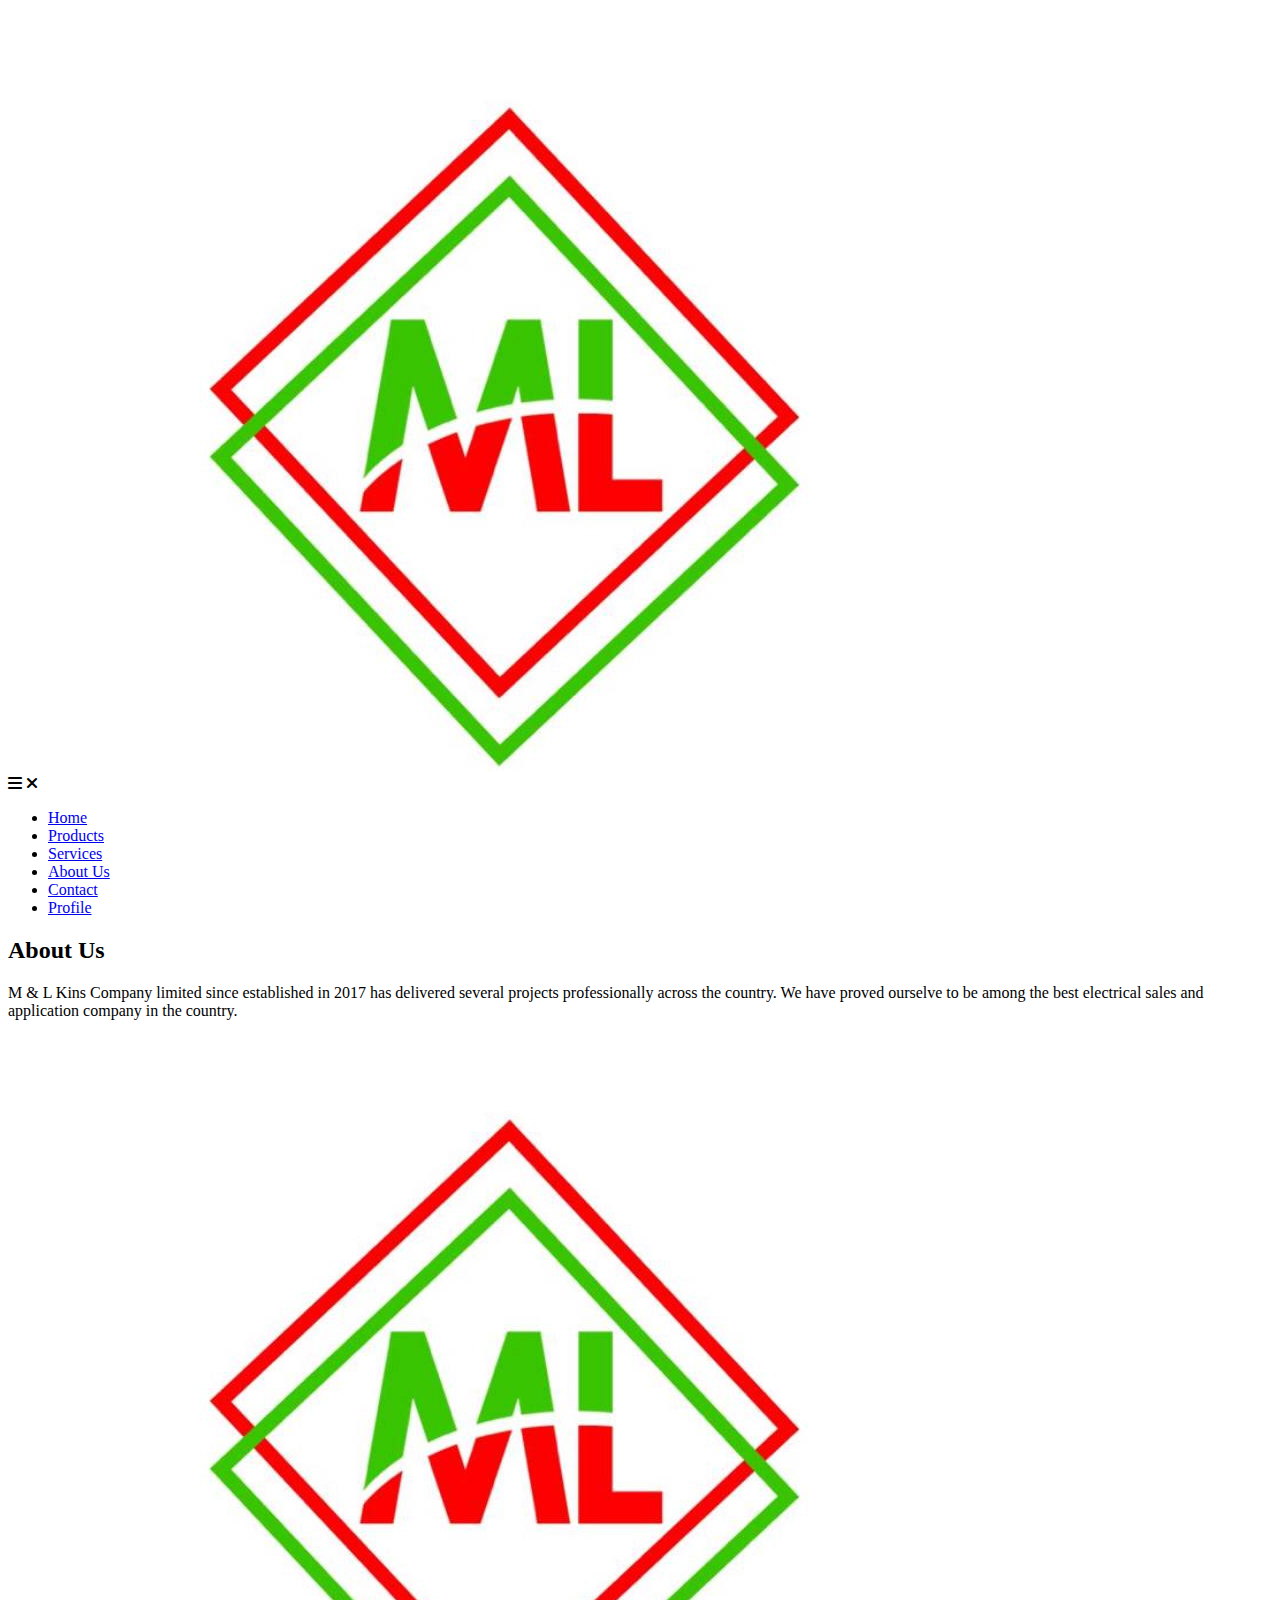
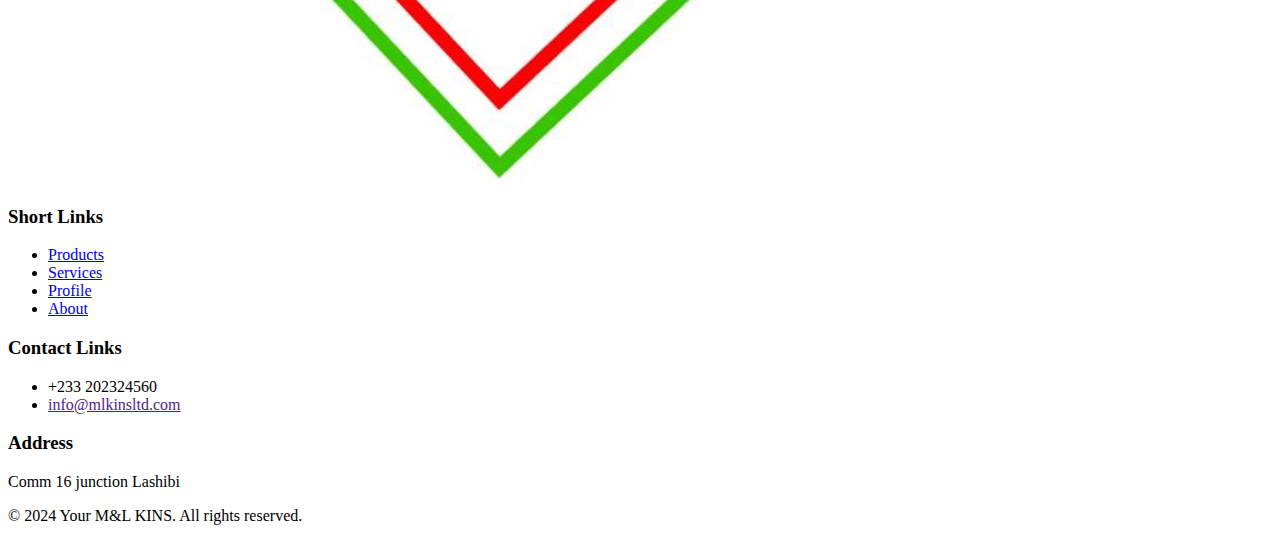
==== aboutus.html @ 8ec1dad8 "Add files via upload" ====
<!DOCTYPE html>
<html lang="en">
<head>
    <meta charset="UTF-8">
    <meta name="viewport" content="width=device-width, initial-scale=1.0">
    <link rel="stylesheet" href="css/style.css">
    <link rel="stylesheet" href="css/all.min.css">
    <link rel="stylesheet" href="https://cdn.jsdelivr.net/npm/swiper@11/swiper-bundle.min.css" />
    <title>Document</title>
</head>
<body>
<header>
    <nav>
    <img src="images/logo.jpg" class="logo" alt="">
    <div class="navbar">
        <div class="nav-btn">
            <i id="show" class="fas fa-bars"></i>
            <i id="hide" class="fas fa-times"></i>
        </div>
        <ul id="ul">
            <li><a href="index.html">Home</a></li>
            <li><a href="products.html">Products</a></li>
            <li><a href="services.html">Services</a></li>
            <li  class="active"><a href="aboutus.html">About Us</a></li>
            <li><a href="contact.html">Contact</a></li>
            <li><a href="profile.html">Profile</a></li>
        </ul>
    </div>
    </nav>
</header>
<main>
<section class="about">
<h2>About Us</h2>
<div class="about-us">
    <div class="text">
        <span>M & L Kins Company limited since established in 2017 has delivered several projects
            professionally across the country. We have proved ourselve to be among the best electrical sales and application company in the country.
        </span>
    </div>
    <div class="img">
        <img src="images/logo.jpg" alt="">
    </div>
</div>
</section>
</main>



<footer>
    <div>
        <div class="links">
            <h3>Short Links</h3>
            <ul>
                <li><a href="products.html">Products</a></li>
                <li><a href="services.html">Services</a></li>
                <li><a href="profile.html">Profile</a></li>
                <li><a href="aboutus.html">About</a></li>
            </ul>
        </div>
        <div class="links">
            <h3>Contact Links</h3>
            <ul>
                <li>+233 202324560</li>
                <li><a href="">info@mlkinsltd.com</a></li>
            </ul>
        </div>
        <div class="address">
            <h3>Address</h3>
            <span>Comm 16 junction Lashibi</span>
        </div>
    </div>
    <p>&copy; 2024 Your M&L KINS. All rights reserved.</p>
</footer>
<script src="js/navbar.js"></script>
</body>
</html>
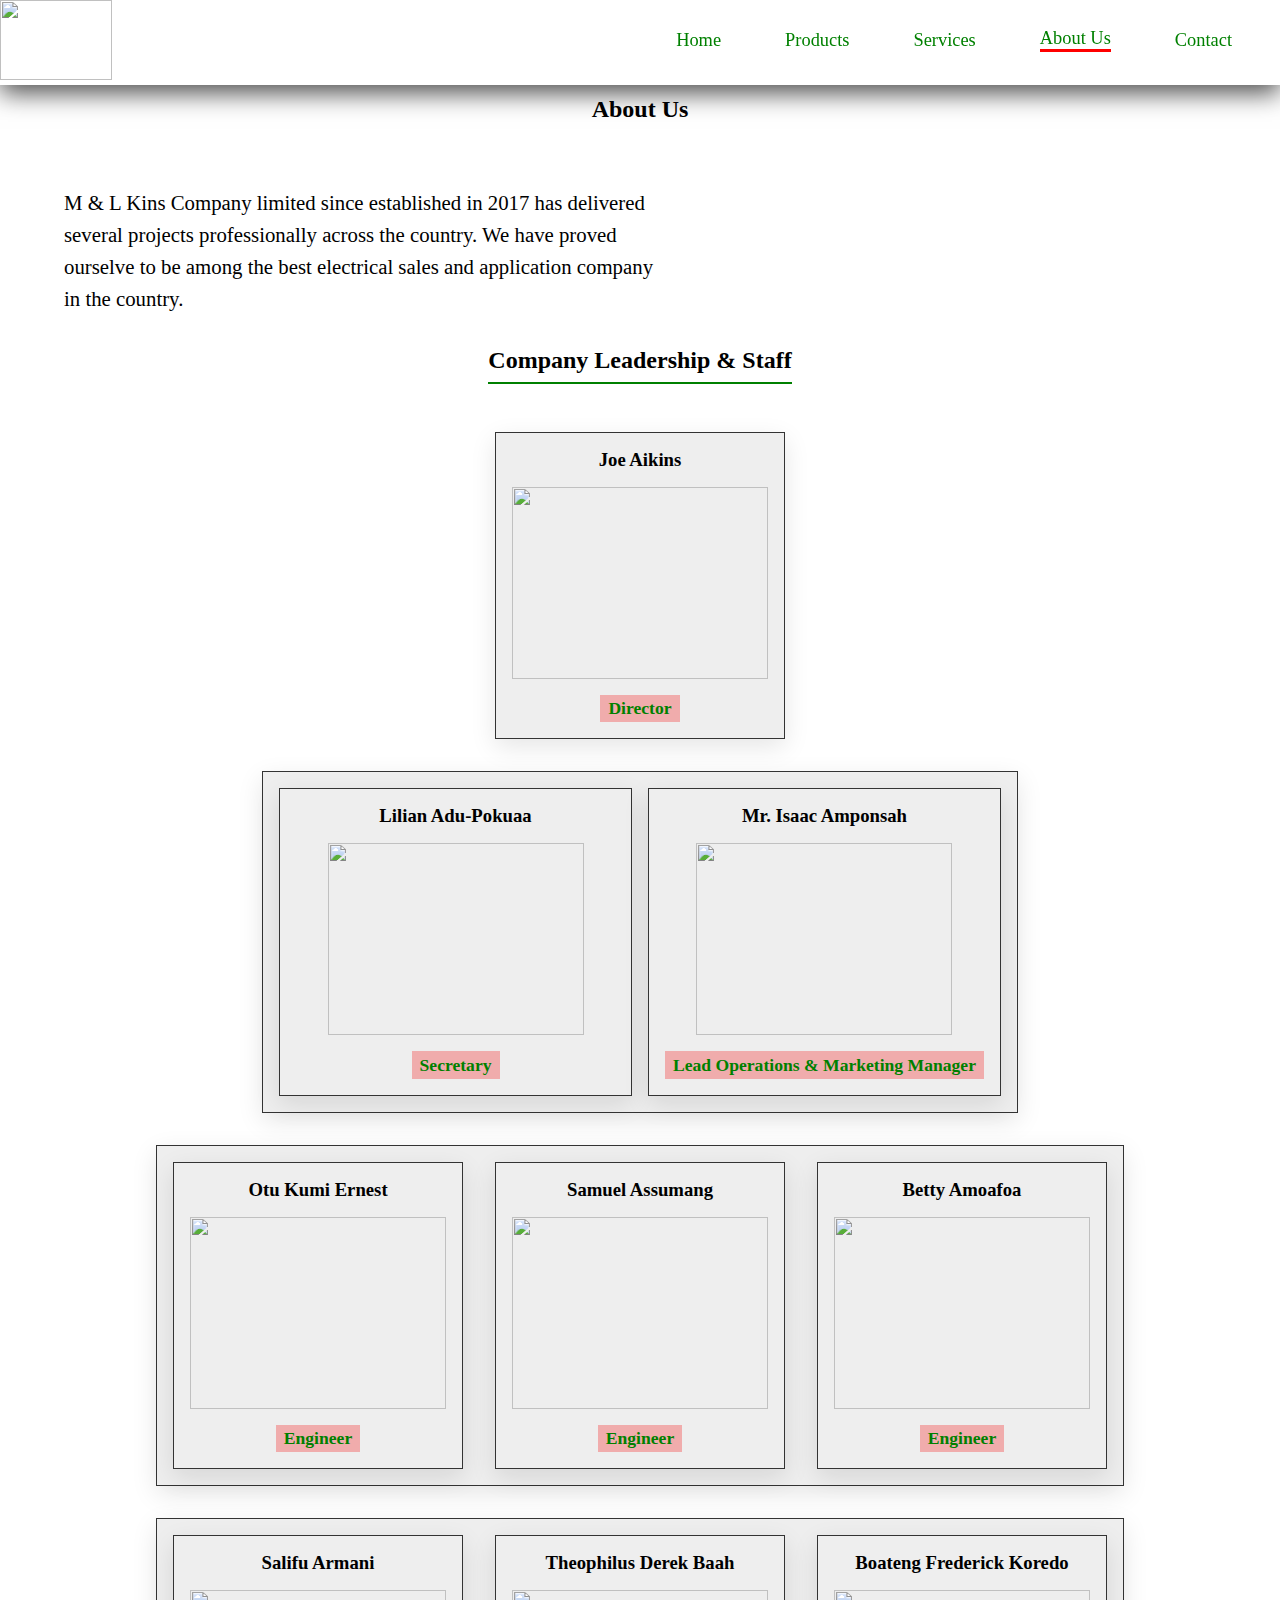
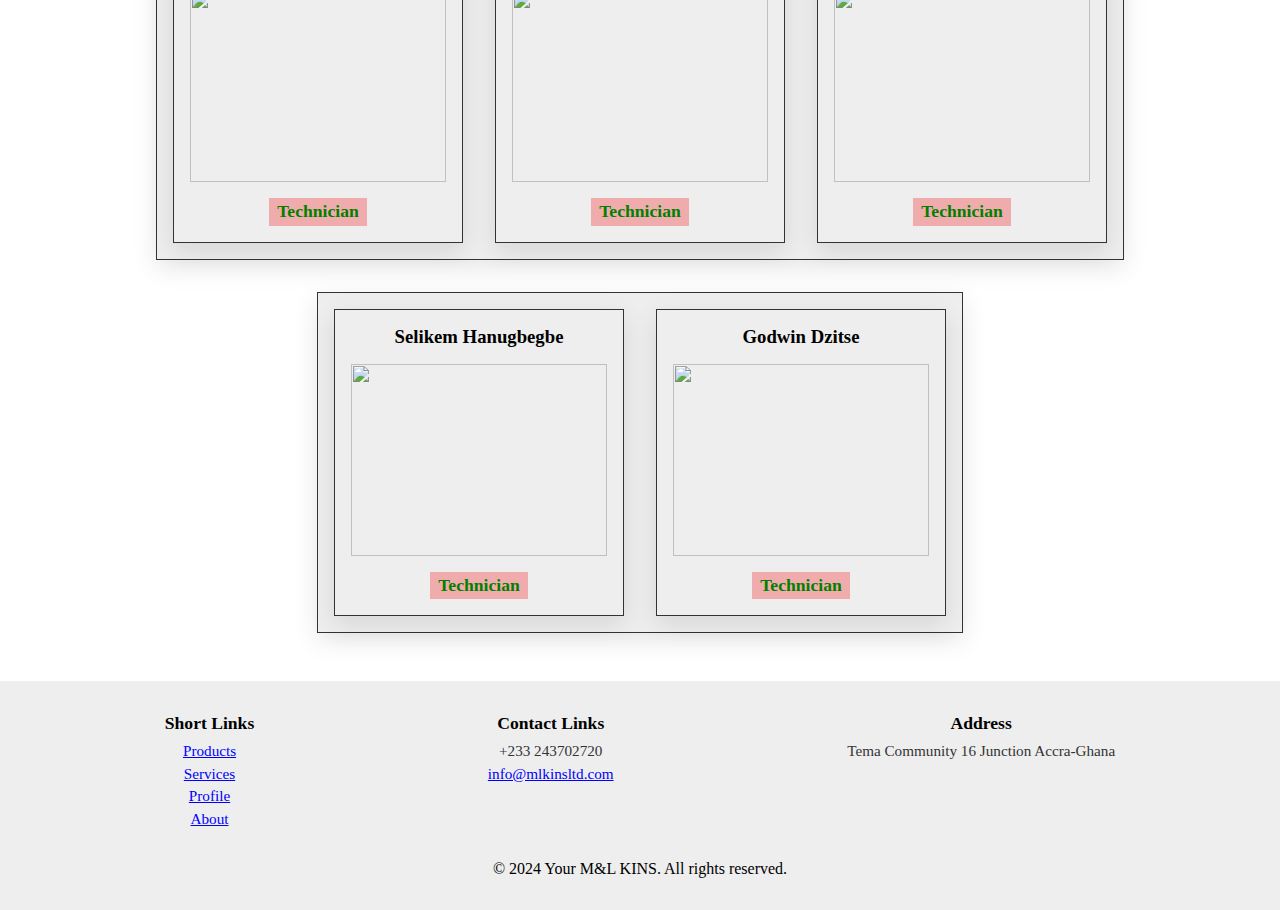
==== commit 473d9c1d: "Add files via upload" ====
--- a/aboutus.html
+++ b/aboutus.html
@@ -23,7 +23,7 @@
             <li><a href="services.html">Services</a></li>
             <li  class="active"><a href="aboutus.html">About Us</a></li>
             <li><a href="contact.html">Contact</a></li>
-            <li><a href="profile.html">Profile</a></li>
+            
         </ul>
     </div>
     </nav>
@@ -42,6 +42,76 @@
     </div>
 </div>
 </section>
+
+<section class="profile">
+<h2>Company Leadership & Staff</h2>
+<div>
+    <div class="worker">
+        <h3>Joe Aikins</h3>
+        <img src="images/director.jpg" alt="">
+        <h3 class="pos">Director</h3>
+    </div>
+<div class="sec">
+    <div class="worker">
+        <h3>Lilian Adu-Pokuaa</h3>
+        <img src="images/6.jpg" alt="">
+        <h3 class="pos">Secretary</h3>
+    </div>
+    <div class="worker">
+        <h3>Mr. Isaac Amponsah</h3>
+        <img src="images/lead.jpg" alt="">
+        <h3 class="pos">Lead Operations & Marketing Manager</h3>
+    </div>
+</div>
+<div class="engineers">
+    <div class="worker">
+        <h3>Otu Kumi Ernest</h3>
+        <img src="images/2.jpg" alt="">
+        <h3 class="pos">Engineer</h3>
+    </div>
+    <div class="worker">
+        <h3>Samuel Assumang</h3>
+        <img src="images/4.jpg" alt="">
+        <h3 class="pos">Engineer</h3>
+    </div>
+    <div class="worker">
+        <h3>Betty Amoafoa</h3>
+        <img src="images/7.jpg" alt="">
+        <h3 class="pos">Engineer</h3>
+    </div>
+</div>
+<div class="technicians">
+    <div class="worker">
+        <h3>Salifu Armani</h3>
+        <img src="images/tehnicians (1).jpg" alt="">
+        <h3 class="pos">Technician</h3>
+    </div>
+    <div class="worker">
+        <h3>Theophilus Derek Baah</h3>
+        <img src="images/tehnicians (1).jpg" alt="">
+        <h3 class="pos">Technician</h3>
+    </div>
+    <div class="worker">
+        <h3>Boateng Frederick Koredo</h3>
+        <img src="images/tehnicians (1).jpg" alt="">
+        <h3 class="pos">Technician</h3>
+    </div>
+
+</div>
+<div class="tech">
+    <div class="worker">
+        <h3>Selikem Hanugbegbe</h3>
+        <img src="images/tehnicians (1).jpg" alt="">
+        <h3 class="pos">Technician</h3>
+    </div>
+    <div class="worker">
+        <h3>Godwin Dzitse</h3>
+        <img src="images/tehnicians (1).jpg" alt="">
+        <h3 class="pos">Technician</h3>
+    </div>
+</div>
+</div>
+</section>
 </main>
 
 
@@ -53,20 +123,20 @@
             <ul>
                 <li><a href="products.html">Products</a></li>
                 <li><a href="services.html">Services</a></li>
-                <li><a href="profile.html">Profile</a></li>
+                <li><a href="aboutus.html">Profile</a></li>
                 <li><a href="aboutus.html">About</a></li>
             </ul>
         </div>
         <div class="links">
             <h3>Contact Links</h3>
             <ul>
-                <li>+233 202324560</li>
+                <li>+233 243702720</li>
                 <li><a href="">info@mlkinsltd.com</a></li>
             </ul>
         </div>
         <div class="address">
             <h3>Address</h3>
-            <span>Comm 16 junction Lashibi</span>
+            <span>Tema Community 16 Junction Accra-Ghana</span>
         </div>
     </div>
     <p>&copy; 2024 Your M&L KINS. All rights reserved.</p>
--- a/css/style.css
+++ b/css/style.css
@@ -0,0 +1,767 @@
+*{
+    margin: 0;
+    padding: 0;
+    box-sizing: border-box;
+}
+
+nav{
+    display: flex;
+    justify-content: space-between;
+    background-color: white;
+    position: fixed;
+    right: 0;
+    left: 0;
+    top: 0;
+    box-shadow: 0 .5rem 1.5rem rgba(0,0,0,.7);
+    padding: 0rem 3rem .3rem 0rem;
+    z-index: 100;
+}
+
+nav .logo{
+    width: 7rem;
+    height: 5rem;
+}
+
+nav .navbar{
+    display: flex;
+}
+nav .navbar .nav-btn{
+    display: none;
+}
+nav .navbar ul{
+    display: flex;
+    align-items: center;
+    justify-content: space-between;
+    gap: 4rem;
+    width: 100%;
+}
+
+.navbar ul li{
+    list-style: none;
+    transition: all .4s ease-in;
+}
+.navbar ul  .active{
+    border-bottom: 3px solid red;
+    transition: all .4s ease-in;
+}
+
+.navbar ul li a{
+    text-decoration: none;
+    color: green;
+    font-size: 1.15rem;
+}
+
+main{
+    margin-top: 6rem;
+}
+
+.home-top{
+    display: flex;
+    flex-direction: column;
+    position: relative;
+}
+.home-top .text{
+position: absolute;
+transform: translate(-50% , -50%);
+top: 50%;
+left: 50%;
+background-color: white;
+
+border-radius: 1rem;
+padding: 2rem;
+}
+.home-top .text h3{
+    font-size: 2.6rem;
+    color: green;
+    text-align: center;
+    font-family: Cambria, Cochin, Georgia, Times, 'Times New Roman', serif;
+}
+
+
+
+
+.home-top .image img{
+    width: 100%;
+}
+
+.brands{
+    margin-top: 4rem;
+    display: flex;
+    flex-direction: column;
+    gap: 2rem;
+    justify-content: center;
+    align-items: center;
+    padding: 2rem 3rem;
+}
+.brands h3{
+    border-bottom: 2px solid green;
+    padding-bottom: .5rem;
+    font-size: 2rem;
+}
+.brands div{
+    box-shadow: 0 .5rem 1.5rem rgba(0,0,0,.7);
+    max-width: 26rem;
+}
+.brands .non{
+    display: flex;
+    flex-direction: column;
+    gap: .5rem;
+    align-items: center;
+    padding: .3rem 3rem;
+}
+.brands .elec div{
+display: flex;
+padding: 1rem;
+}
+.brands .eng{
+    padding: .3rem 4rem;
+}
+.elec div img{
+    width: 7rem;
+}
+.non h4{
+    font-size: 1.6rem;
+    text-align: center;
+}
+.home-about{
+    margin-top: 3rem;
+    display: flex;
+    flex-direction: column;
+    padding: 2rem;
+    gap: 2rem;
+    align-items: center;
+    text-align: center;
+}
+
+.home-about h3, .facts h3{
+    font-size: 1.4rem;
+    border-bottom: 2px solid green;
+    padding-bottom: .4rem;
+}
+.home-about div span{
+    color: #333;
+    line-height: 1.5rem;
+    font-size: 1rem;
+}
+
+.facts{
+    display: flex;
+    flex-direction: column;
+    align-items: center;
+   padding: 2rem 3rem;
+   gap: 1rem;
+   text-align: center;
+}
+.facts span{
+    color: #333;
+    line-height: 1.5rem;
+}
+
+.facts .container{
+    margin-top: 1rem;
+    display: grid;
+    grid-template-columns: 1fr 1fr;
+    background-color: green;
+    padding: 2rem;
+    color: white;
+    row-gap: 2rem;
+    column-gap: 2rem;
+}
+.facts p{
+    font-size: 1.3rem;
+    display: flex;
+    text-align: center;
+    gap: .5rem;
+}
+.container div{
+    display: flex;
+    flex-direction: column;
+    align-items: center;
+    gap: 1rem;
+}
+.container span{
+    color: rgb(217, 199, 199);
+}
+.home-service{
+    display: flex;
+    flex-direction: column;
+    gap: 3rem;
+    align-items: center;
+    padding: 2rem;
+}
+
+.home-service .container{
+    display: flex;
+    gap: 3rem;
+    padding: 1rem 3rem;
+}
+
+.container .service{
+    box-shadow:  0 .5rem 1.5rem rgba(0,0,0,.7);
+    padding: 1rem;
+    display: flex;
+    flex-direction: column;
+    gap: 1rem;
+    align-items: center;
+}
+
+.service i{
+    font-size: 2rem;
+    color: green;
+}
+
+.service h3{
+    color: 1.7rem;
+    text-align: center;
+}
+
+.service span{
+    color: #333;
+    text-align: center;
+}
+
+.home-service button{
+    background-color: transparent;
+    color:black;
+    border: 1px solid green;
+    padding: .7rem 1.3rem;
+    font-size: .95rem;
+    transition: all .4s ease;
+  }
+  .home-service button:hover{
+    background-color: green;
+    color: white;
+}
+
+button a{
+    text-decoration: none;
+    
+}
+
+footer{
+    margin-top: 2rem;
+    display: flex;
+    flex-direction: column;
+   
+    gap: 2rem;
+    padding: 2rem 3rem;
+    background-color: #eee;
+}
+footer div {
+    display: flex;
+    justify-content: space-around;
+    align-items: flex-start;
+}
+
+footer div > div{
+    display: flex;
+    flex-direction: column;
+    gap: .5rem;
+    align-items: center;
+}
+footer > div h3{
+    font-size: 1.1rem;
+}
+footer > div ul{
+    display: flex;
+    flex-direction: column;
+    align-items: center;
+    gap: .3rem;
+}
+
+footer ul li, footer span{
+    font-size: .95rem;
+    cursor: pointer;
+    list-style: none;
+    color: #333;
+}
+footer ul li a{
+   color: blue;
+
+    transition: all .4s ease-in-out;
+    font-size: .95rem;
+    
+}
+footer ul li a:hover{
+   color: #585151;
+  
+}
+
+footer p{
+    align-self: center;
+}
+
+.products, .services, .about, .contact, .profile{
+display: flex;
+flex-direction: column;
+align-items: center;
+gap: 3rem;
+}
+.products .all-products, .services .all-services{
+    display: grid;
+    grid-template-columns: 1fr 1fr 1fr ;
+    column-gap: 2rem;
+    row-gap: 2rem;
+}
+
+.product, .service{
+    display: flex;
+    flex-direction: column;
+    gap: 1rem;
+    align-items: center;
+    background-color: white;
+    padding: 1rem;
+    box-shadow: 0 .5rem 1.5rem rgba(0,0,0,.7);
+    max-width: 20rem;
+}
+.product div{
+    display: flex;
+    flex-direction: column;
+    align-items: center;
+    gap: .5rem;
+}
+.product div img{
+    width: 100%;
+    max-width: 20rem;
+    height: 15rem;
+}
+.product span{
+    color: #333;
+    font-weight: bold;
+    text-align: center;
+    line-height: 1.5rem;
+}
+.service img{
+    width: 10rem;
+}
+
+.services .all-services{
+display: flex;
+flex-direction: column;
+align-items: center;
+padding: 1rem 2rem;
+  
+}
+.all-services ul{
+
+    display: flex;
+    flex-direction: column;
+    gap: 1rem;
+    
+    
+}
+.all-services ul li{
+   background-color: white;
+   box-shadow: 0 .5rem 1.5rem rgba(0,0,0,.3);
+   padding: .5rem 1rem;
+}
+.services .all-services .images{
+    display: grid;
+    grid-template-columns: 1fr 1fr;
+    column-gap: 2rem;
+    row-gap: 2rem;
+}
+.all-services .images img{
+    max-width: 20rem;
+    max-height: 20rem;
+}
+.about-us{
+    display: flex;
+    align-items: center;
+    padding: 1rem 1rem 1rem 4rem;
+}
+.about-us .text{
+    flex: 3;
+}
+.about-us .text span{
+    font-size: 1.3rem;
+    line-height: 2rem;
+}
+.about-us .img{
+    flex: 3;
+}
+.about-us .img img{
+    width: 100%;
+}
+
+.contact-us{
+    display: flex;
+    align-items: center;
+    gap: 4rem;
+    padding: 2rem;
+}
+.con{
+    display: flex;
+    align-items: center;
+    gap: 1rem;
+    flex-direction: column;
+    box-shadow: 0 .5rem 1.5rem rgba(0,0,0,.3);
+    padding: 2rem;
+    background-color: white;
+}
+
+.con i{
+    color: white;
+    background-color: rgb(8, 98, 8);
+    padding: 1.5rem 1.5rem 1rem 1.5rem;
+    border-radius: 50%;
+    font-size: 2rem;
+    font-weight: bold;
+}
+.con span{
+    font-size: 1.2rem;
+    font-weight: bold;
+    text-align: center;
+    color: #333;
+}
+
+.profiles ul{
+    display: grid;
+    grid-template-columns: 1fr 1fr 1fr;
+    row-gap: 2rem;
+    column-gap: 2rem;
+    padding: 1rem;
+}
+
+.profiles ul li{
+    list-style: none;
+    font-size: 1.4rem;
+    display: flex;
+    flex-direction: column;
+    align-items: center;
+    gap: 1rem;
+    border-left: 2px solid green;
+    padding: 1rem;
+
+}
+.profiles ul li i{
+    font-size: 2.5rem;
+    color: rgb(136, 30, 30);
+}
+.profiles ul li:nth-child(3){
+    border-right: 2px solid green;
+}
+.profiles ul li:nth-child(5){
+    border-right: 2px solid green;
+}
+.profile{
+    padding: 1rem 3rem;
+}
+.profile > div{
+    display: flex;
+    flex-direction: column;
+    align-items: center;
+    gap: 2rem;
+  
+}
+
+ .profile div div {
+    display: flex;
+    flex-direction: column;
+    align-items: center;
+    border: 1px solid #333;
+    padding: 1rem;
+    gap: 1rem;
+    background-color: #eee;
+    box-shadow: 0 .5rem 1.5rem rgba(0,0,0,.1);
+} 
+.profile h3{
+    text-align: center;
+}
+.profile h2{
+    text-align: center;
+    border-bottom: 2px solid green;
+    padding-bottom: .5rem;
+}
+.profile .pos{
+    color: green;
+    background-color: rgb(240, 172, 172);
+    padding: .2rem .5rem;
+    font-size: 1.1rem;
+}
+.profile > div .sec{
+    display: grid;
+    grid-template-columns: 1fr 1fr;
+    
+}
+.profile img{
+    width: 16rem;
+    height: 12rem;
+}
+.profile > div .engineers{
+    display: grid;
+    grid-template-columns: 1fr 1fr 1fr;
+   column-gap: 2rem;
+}
+.profile > div .technicians{
+    display: grid;
+    grid-template-columns:1fr 1fr 1fr;
+
+    column-gap: 2rem;
+}
+
+.profile > div .tech{
+    display: grid;
+    grid-template-columns:1fr 1fr;
+  
+    column-gap: 2rem;
+}
+
+
+/*Tablet view */
+@media screen and (max-width:830px) {
+
+    nav {
+        padding: 1rem ;
+    }
+
+    nav .logo{
+        width: 5rem;
+        height: 3rem;
+    }
+ 
+    nav .navbar .nav-btn{
+        display: inline;
+        align-self: center;
+        font-size: 1rem;
+    }
+    #hide, #show{
+        border: 2px solid #333;
+        padding: .5rem;
+    }
+#hide{
+ display: none;   
+}
+#show.active{
+    display: none;
+}
+#hide.active{
+    display: inline;
+}
+    nav .navbar ul{
+        position: absolute;
+        top: 5rem;
+      right: -25rem;
+        width: 15rem;
+        display: flex;
+        flex-direction: column;
+        background-color: white;
+        padding: 1rem;
+        box-shadow: 0 .5rem 1.5rem rgba(0,0,0,.1);
+        transition: all .4s ease-in-out;
+    }
+    nav .navbar #ul.active{
+        right: 0;
+        transition: all .4s ease-in-out;
+
+    }
+
+
+    
+.facts .container{
+    grid-template-columns: 1fr;
+}
+
+.home-service .container{
+    flex-direction: column;
+    gap: 3rem;
+    padding: 1rem 5rem;
+}
+
+footer > div{
+    flex-direction: column;
+    align-items: center;
+    gap: 3rem;
+}
+.products .all-products, .services .all-services{
+   
+    grid-template-columns: 1fr 1fr  ;
+  
+}
+.about-us{
+   flex-direction: column;
+    padding: 1rem 1rem 1rem 4rem;
+}
+.contact-us{
+    flex-direction: column;
+}
+.profiles ul{
+    
+    grid-template-columns: 1fr 1fr ;
+
+}
+.profiles ul li:nth-child(3){
+    border-right: 0;
+}
+.profiles ul li:nth-child(2){
+    border-right: 2px solid green;
+}
+.profiles ul li:nth-child(4){
+    border-right: 2px solid green;
+}
+.profile > div .sec{
+    display: grid;
+    grid-template-columns: 1fr 1fr;
+    
+}
+.profile img{
+    width: 16rem;
+    height: 12rem;
+}
+.profile > div .engineers{
+    display: grid;
+    grid-template-columns: 1fr 1fr ;
+   column-gap: 2rem;
+   place-content: center;
+}
+.profile > div .technicians{
+    display: grid;
+    grid-template-columns:1fr 1fr ;
+place-items: center;
+    column-gap: 2rem;
+}
+
+.profile > div .tech{
+    display: grid;
+    grid-template-columns:1fr 1fr;
+  
+    column-gap: 2rem;
+}
+.services .all-services .images{
+    display: grid;
+    grid-template-columns: 1fr;
+    column-gap: 2rem;
+    row-gap: 2rem;
+}
+.all-services .images img{
+    max-width: 20rem;
+    max-height: 20rem;
+}
+}
+@media screen and (max-width:615px){
+    .home-top .text{
+        padding: 1rem;
+    }
+    .home-top .text h3{
+        font-size: 2rem;
+    }
+    .brands{
+        padding: 2rem;
+    }
+    .brands div{
+        box-shadow: 0 .5rem 1.5rem rgba(0,0,0,.7);
+        max-width: 22rem;
+    }
+    .brands h4{
+        font-size: 1.3rem;
+    }
+    .brands div img{
+        width: 90%;
+    }
+  
+    .elec div img{
+        width: 4.2rem;
+    }
+    .products .all-products, .services .all-services{
+   
+        grid-template-columns: 1fr  ;
+      
+    }    
+    .con i{
+      
+        font-size: 1.5rem;
+    }
+    .profiles ul{
+    
+        grid-template-columns: 1fr ;
+    
+    }
+    .profiles ul li:nth-child(3){
+        border-right: 2px solid green;
+    }
+    .profiles ul li:nth-child(1){
+        border-right: 2px solid green;
+    }
+    .profile > div .sec{
+        display: grid;
+        grid-template-columns: 1fr;
+        
+    }
+    .profile img{
+        width: 16rem;
+        height: 12rem;
+    }
+    .profile > div .engineers{
+        display: grid;
+        grid-template-columns: 1fr ;
+       column-gap: 2rem;
+    }
+    .profile > div .technicians{
+        display: grid;
+        grid-template-columns:1fr ;
+    
+        column-gap: 2rem;
+    }
+    
+    .profile > div .tech{
+        display: grid;
+        grid-template-columns:1fr ;
+      
+        column-gap: 2rem;
+    }
+
+   .brands{
+    padding: .5rem;
+   }
+}
+@media screen and (max-width:460px) {
+    .home-top .text{
+        padding: 1rem; 
+     }
+     .home-top .text h3{
+        font-size: 1.5rem;
+    }
+    .brands{
+        padding: 1rem 3rem;
+    }
+    .elec div img{
+        width: 3.8rem;
+    }
+    .container .service{
+     padding: 1rem 4rem;
+    }
+    .home-service .container .service span{
+        text-align: center;
+        font-size: .9rem;
+        line-height: 1.5rem;
+    }
+    .swipe-wrapper{
+        display: flex;
+        gap: 3rem;
+       padding: 1rem;
+    
+      
+    }
+    .swiper-slide {
+        background: #fff;
+        box-shadow: 0 .5rem 1.5rem rgba(0,0,0,.7);
+        border-radius: 1rem;
+        max-width: 25rem;
+     
+      }
+
+      footer p{
+        font-size: .9rem;
+        text-align: center;
+      }
+}
+
+@media screen and (max-width: 360px) {
+    .swiper-slide {
+        background: #fff;
+        box-shadow: 0 .5rem 1.5rem rgba(0,0,0,.7);
+        border-radius: 1rem;
+        max-width: 20rem;
+     
+      }
+}